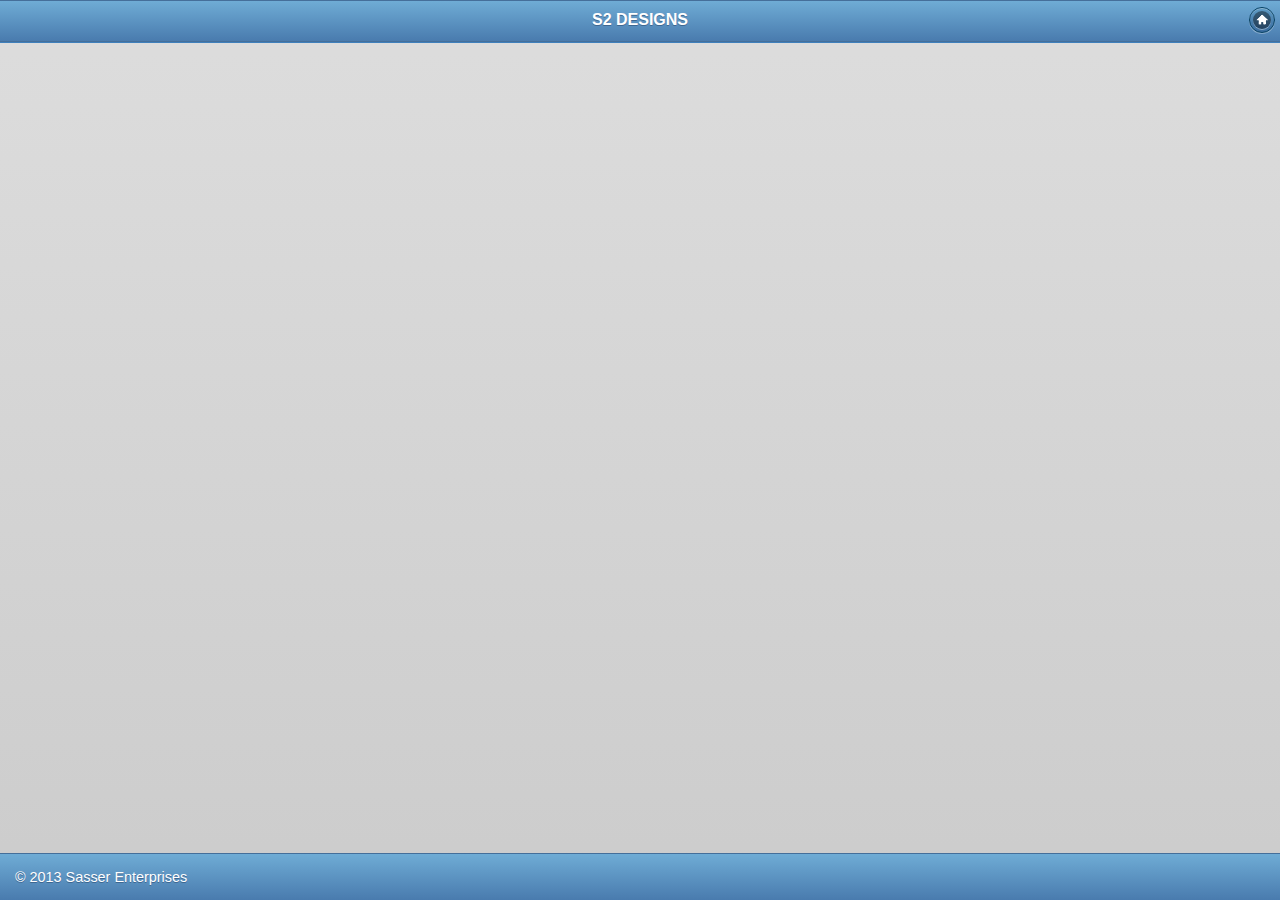
==== assets/www/index.html @ f9740b73 "blah" ====
<!-- Copyright (c) 2013 Sasser Enterprises -->
<!DOCTYPE HTML>
<html>
  <head>
    <meta http-equiv="Content-type" name="viewport" content="initial-scale=1.0, maximum-scale=1.0, user-scalable=no, width=device-width">
    <title>S2 Designs</title>


 	<link rel="stylesheet" href="jquery.mobile/jquery.mobile-1.3.1.min.css" />
	<link rel="stylesheet" href="index.css" /> 


    <script src="jquery.mobile/jquery-1.6.4.min"></script>
	<script src="jquery.mobile/jquery.mobile-1.3.1.min.js"></script>
	<script type="text/javascript" charset="utf-8" src="phonegap.js"></script>
	<script type="text/javascript" charset="utf-8" src="index.js"></script>
    <script type="text/javascript" src="jquery.mobile/jquery.min.js"></script>
  </head>
  
  <body onload="init();">
	<div data-role="page" id="page-home" class="type-interior" data-theme="b">


	<div data-role="header" data-theme="b">
		<h1>S2 DESIGNS</h1>
 		<a href="#" data-icon="home" data-iconpos="notext" id="intro" class="ui-btn-right">intro</a>
	</div>


	<div data-role="content" data-theme="c">			
		
		
	</div>
	<div data-role="footer" data-position="fixed" class="footer-docs" data-theme="b">
		<p>&copy; 2013 Sasser Enterprises</p>
	</div>	
	</div>	
			
  </body>
</html>
---- assets/www/index.css ----
/* Some tablets mis-report orientation, leaving white at bottom: */
body { background-color: #d1d1d1;}


h2 {
	border-bottom: 1px solid #b3b3b3;
	font-size: 1.4em; /* 1.6em; */
	font-weight: normal;
	margin: 0.3em 0px 0.6em 0px; 
	padding-bottom: 0.1em;
	color: #114a80;
}
h3 { 
	font-size: 1em;
	font-weight: bold;
	margin: 0.8em 0px 0.5em 0px;
	text-shadow: #FFFFFF 0px 1px 1px;
}
.api-div {
 	color: #202020;
 	font-size: 0.9em;
 	font-style: normal;
 	text-decoration: none;
	margin-bottom: 2.0em;
}
code { 
	font-weight: bold; 
	font-size: 1.1em;
	color: #114a80;
}
blockquote {
	color: #767573;
	font-style: normal;
	margin-left: 25px; 
	padding-left: 10px;
	position: relative;
	text-shadow: #FFFFFF 0px 1px 0px;
}
blockquote code {
	color: #ce7929;
}
blockquote p {
	padding: 0;
	font-size: 0.8em;
}
blockquote::before {
	font-style: normal;
	content: '\201C';
	font-size: 400%; 
	font-family: Georgia, Palatino, 'Times New Roman', Times;;
	position: absolute;
	left: -20px;
	top: -0.3em;
	color: #cecece;
}
#copyright {
	font-size: .75em;
	color: #8b8b8b;
	text-shadow: none;
	}
#deviceinfo {
	border-collapse: collapse;
	width: 95%;
	margin: 20px auto;
}
#deviceinfo tr th.alt, #deviceinfo tr td.alt {
	text-align:left;
}
#deviceinfo, th, td {
	border: 1px solid #0c4982;
}
#deviceinfo th {
	font-size:1.15em;
	padding-top:4px;
	padding-bottom:4px;
	background-color:#7ba3c9;
	color:#f0f0f0;
	text-shadow: none;
	height: 1.3em;
}
#deviceinfo td, #deviceinfo th {
	padding:3px 7px 2px 7px;
	vertical-align:bottom;
	text-align:right;
}
#cameraImage {
	border: 2px solid #666;
	display: block;
 	visibility: hidden; 
	margin: 0.7em auto;
	width:200px;
	height:150px;
}
#eventOutput {
	height:1.5em;
	display: block;
}
.ui-btn-inner { 
	padding: .6em 8px; /*25px;*/
}
.wider-btn .ui-btn-inner {
	padding: .6em 1.8em; 	
}
.ui-grid-a, .ui-grid-b {
	margin: 0.4em 0px;
}
#map {
	width: 180px; 
	height: 140px; 
	border: 2px solid #666;
 	display: block;
 	visibility: hidden; 
	margin: 1.0em auto; 
}
.ui-header .ui-title {
	margin-right:20px;
	margin-left:20px;
}
.type-interior .content-secondary {
	border-right: 0;
	border-left: 0;
 	margin: 0 -15px;
}
.type-interior .ui-content {
	border-top: 1px solid #3f80bc;
	/* padding-bottom: 0; */
}
.content-secondary .ui-collapsible {
	padding: 0 15px 10px;
	margin: 0;
}
.content-secondary .ui-collapsible-content {
	padding: 0;
	border-bottom: none;
}
.content-secondary .ui-listview {
	margin: 0;
}
.footer-docs {
	display: none;
}
.footer-docs p {
	float: left;
	margin-left:15px;
	font-weight: normal;
	font-size: .9em !important;
}
ul #listdivider {
	font-size: 1.0em;;
	border-top-width: 0px;
	display: none;
}
.api-div h4 {
 	display: block; 
 	font-size: 0.8em !important; 
 	font-weight: normal; 
 	background: #eef; 
 	border-left: 6px solid #f62c0b;
 	padding: 5px 8px;
 	margin: .5em 0px;
}
.api-div .help {
 	border-left: 6px solid #188f69;
}


@media all and (min-width: 500px) and (orientation:landscape), 
				(min-width: 800px) and (orientation:portrait) 
				{	
/*	h1 { color: #f00; }   FOR TESTING */
	h2 {
		font-size: 1.2em;
		margin: 0.2em 0px 0.3em;
	}
	.api-div {
 		font-size: 1.0em;
	}
	ul #listdivider {
		padding-top: .6em;
		padding-bottom: .6em;
		display: block;
	}
	.type-interior .ui-content {
		padding: 0;
	}
	.type-interior .ui-content {
		overflow: hidden;
	}
	.content-secondary {
		text-align: left;
		float: left;
		width: 31%;
		background: none;
	}
	.content-secondary,
	.type-interior .content-secondary {
		margin: 30px 0 20px 2%;
		padding: 20px 4% 0 0;
		border-top: none;
	}
	.content-secondary .ui-collapsible {
		margin: 0;
		padding: 0;
	}
	.content-secondary .ui-collapsible-content {
		border: none;
	}
	.content-primary {
		width: 65%;		/* left */
		float: right;
		margin-right: 1%;
		padding-right: 1%;
	}
	.type-interior .content-primary {
		padding: 0.5em 3% 1.5em 0; /* right */
		margin: 0;
	}
	/* fix up the collapsibles - expanded on desktop */
	.content-secondary .ui-collapsible-heading {
		display: none;
	}
	.content-secondary .ui-collapsible-contain {
		margin:0;
	}
	.content-secondary .ui-collapsible-content {
		display: block;
		margin: 0;
		padding: 0;
	}
	.type-interior .content-secondary .ui-li-divider {
		padding-top: 1em;
		padding-bottom: 1em;
	}
	.type-interior .content-secondary {
		margin: 0;
		padding: 0;
	}
}
@media all and (min-width: 800px){
/*	h1 { color: #0f0; }  FOR TESTING */
	h2 {
		border-bottom: 2px solid #b3b3
		b3;
		font-size: 2.0em;
		margin: 0.6em 0px 0.8em;
		font-weight: bold;		
	}
	.api-div {
 		font-size: 1.2em;
	}
	blockquote { 
		padding-left: 20px;
	}
	blockquote p {
		font-size: .9em;
	}
	.content-secondary {
		width: 30%;
	}
	.content-primary {
		width: 60%;
		padding-right: 1%;
	}	
 	.type-interior .content-primary {
		padding-right: 5%;
	} 
	.footer-docs {
		display: block;
	}
	ul #listdivider {
		padding-top: 1.0em;
		padding-bottom: 1.0em;
	}
	#deviceinfo {
		width: 85%;
	}
	#cameraImage {
		width:400px;
		height:300px;
    }
    #map {
		width: 360px; 
		height: 280px; 
	}
}


@media all and (min-width: 1200px){
 /*	h1 { color: #ff0; } FOR TESTING */
		.content-secondary {
		width: 30%;
		padding-right:6%;
		margin: 30px 0 20px 5%;
	}
	.type-interior .content-secondary {
		margin: 0;
		padding: 0;
	}
	.content-primary {
		width: 50%;
		margin-right: 5%;
		padding-right: 3%;
	}
	.type-interior .content-primary {
		width: 60%;
	}
	#deviceinfo {
		width:60%;
	}
	#deviceinfo td, #deviceinfo th {
		font-size: 1.1em;
	}
}
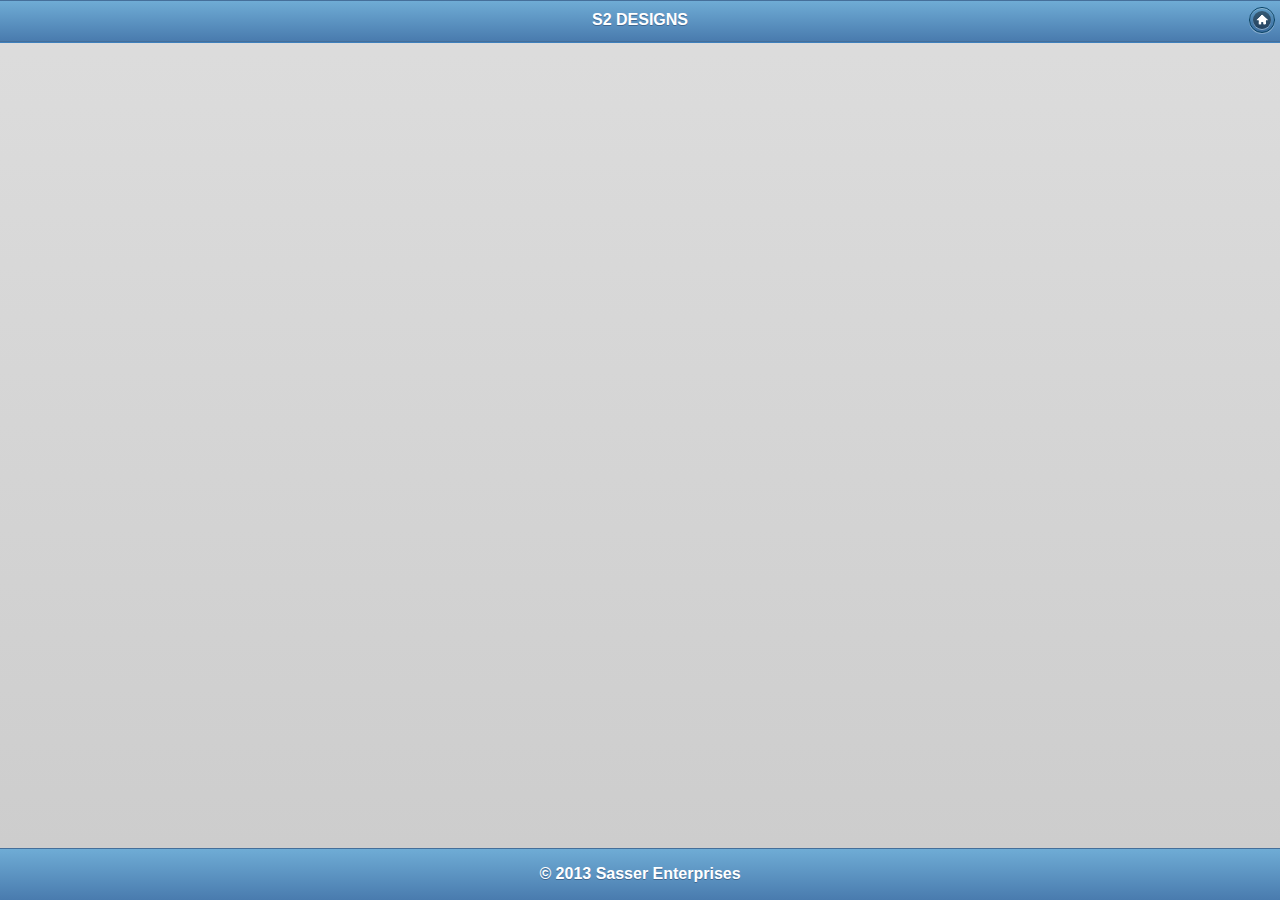
==== commit bf3e6dd1: "js test" ====
--- a/assets/www/index.html
+++ b/assets/www/index.html
@@ -13,8 +13,8 @@
     <script src="jquery.mobile/jquery-1.6.4.min"></script>
 	<script src="jquery.mobile/jquery.mobile-1.3.1.min.js"></script>
 	<script type="text/javascript" charset="utf-8" src="phonegap.js"></script>
-	<script type="text/javascript" charset="utf-8" src="index.js"></script>
-    <script type="text/javascript" src="jquery.mobile/jquery.min.js"></script>
+	<script type="text/javascript" src="jquery.mobile/jquery.min.js"></script>
+    <script type="text/javascript" charset="utf-8" src="index.js"></script>
   </head>
   
   <body onload="init();">
@@ -27,11 +27,11 @@
 	</div>
 
 
-	<div data-role="content" data-theme="c">			
+	<div data-role="content" data-theme="c"  id="timer">			
 		
 		
 	</div>
-	<div data-role="footer" data-position="fixed" class="footer-docs" data-theme="b">
+	<div data-role="footer" data-position="fixed" data-theme="b" align="center">
 		<p>&copy; 2013 Sasser Enterprises</p>
 	</div>	
 	</div>	
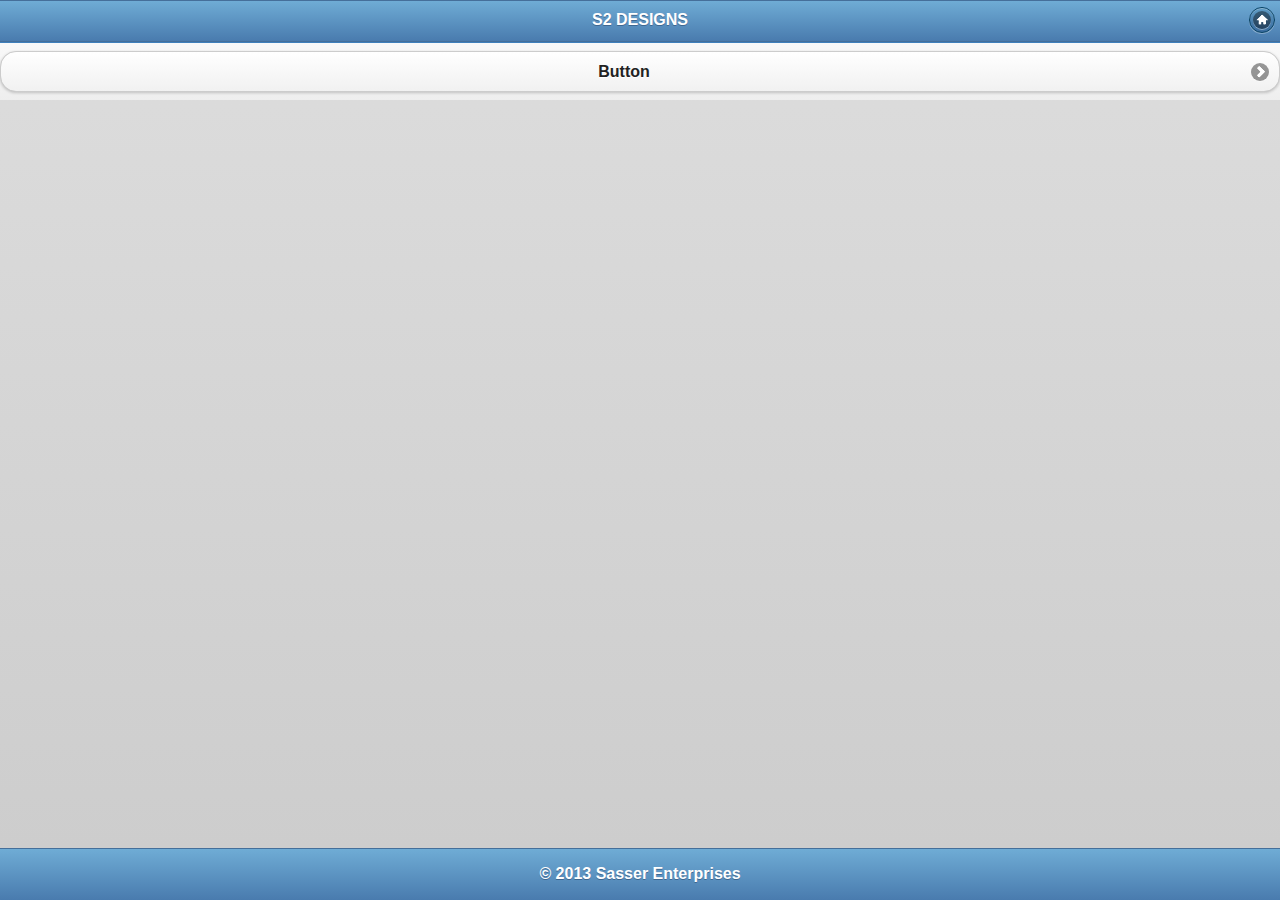
==== commit 1c02ae6e: "link it" ====
--- a/assets/www/index.html
+++ b/assets/www/index.html
@@ -17,7 +17,7 @@
     <script type="text/javascript" charset="utf-8" src="index.js"></script>
   </head>
   
-  <body onload="init();">
+  <body onload="init(); onLoad();">
 	<div data-role="page" id="page-home" class="type-interior" data-theme="b">
 
 
@@ -27,7 +27,7 @@
 	</div>
 
 
-	<div data-role="content" data-theme="c"  id="timer">			
+	<div data-role="content" data-theme="c"  id="timer"><a href="http://s2_design.com" data-role="button" data-icon="arrow-r" data-iconpos="right">Button</a>			
 		
 		
 	</div>
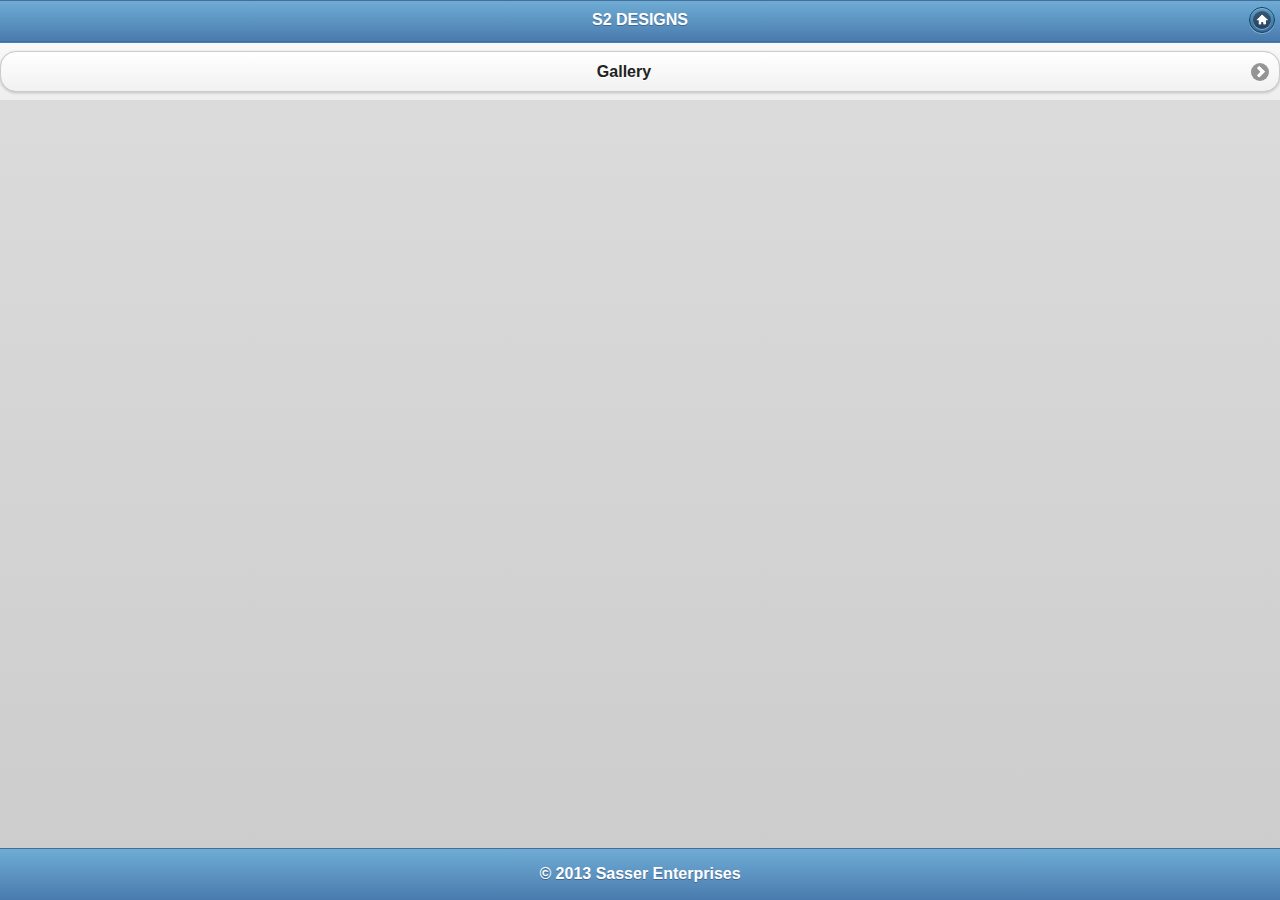
==== commit b3a4220a: "working now" ====
--- a/assets/www/index.html
+++ b/assets/www/index.html
@@ -2,6 +2,7 @@
 <!DOCTYPE HTML>
 <html>
   <head>
+  <meta name="format-detection" content="telephone=no" />
     <meta http-equiv="Content-type" name="viewport" content="initial-scale=1.0, maximum-scale=1.0, user-scalable=no, width=device-width">
     <title>S2 Designs</title>
 
@@ -23,11 +24,11 @@
 
 	<div data-role="header" data-theme="b">
 		<h1>S2 DESIGNS</h1>
- 		<a href="#" data-icon="home" data-iconpos="notext" id="intro" class="ui-btn-right">intro</a>
+ 		<a href="http://gogoinvoice.com" data-icon="home" data-iconpos="notext" id="intro" class="ui-btn-right">intro</a>
 	</div>
 
 
-	<div data-role="content" data-theme="c"  id="timer"><a href="http://s2_design.com" data-role="button" data-icon="arrow-r" data-iconpos="right">Button</a>			
+	<div data-role="content" data-theme="c"  id="timer"><a href="http://www.s2-designs.com" rel="external" data-role="button" data-icon="arrow-r" data-iconpos="right">Gallery</a>			
 		
 		
 	</div>
